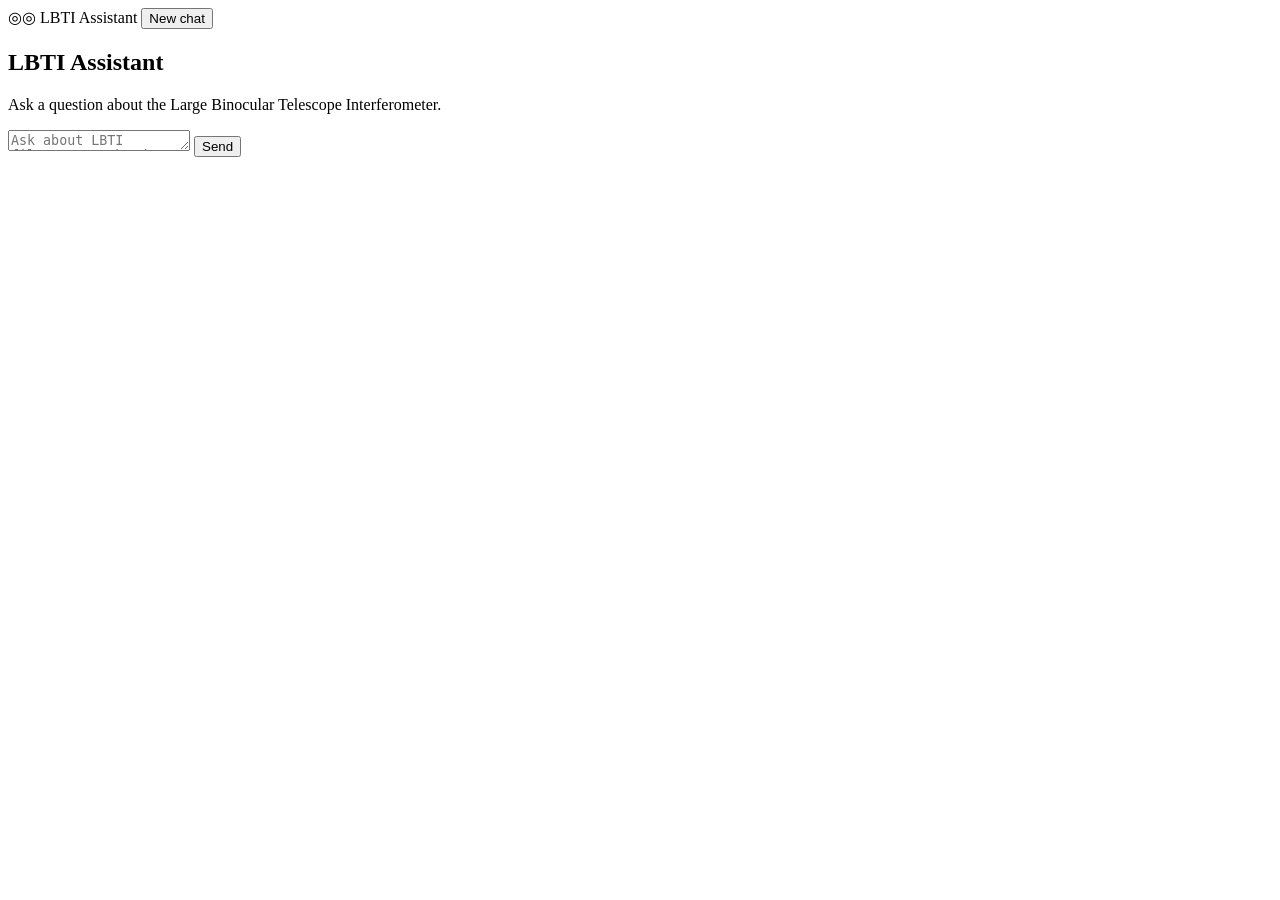
==== web/index.html @ 4aebbbf1 "Start with a minimal streaming chatbot The smallest version that runs end to end, without the manual" ====
<!doctype html>
<html lang="en">
<head>
  <meta charset="utf-8">
  <meta name="viewport" content="width=device-width, initial-scale=1, viewport-fit=cover">
  <meta name="color-scheme" content="light dark">
  <title>LBTI Assistant</title>
  <link rel="icon" href="/favicon.svg" type="image/svg+xml">
  <link rel="stylesheet" href="/styles.css">
  <script src="/app.js" defer></script>
</head>
<body>
  <header>
    <span class="brand">◎◎ LBTI Assistant</span>
    <button type="button" id="new-chat">New chat</button>
  </header>
  <main id="chat">
    <section id="welcome">
      <h1>LBTI Assistant</h1>
      <p>Ask a question about the Large Binocular Telescope Interferometer.</p>
    </section>
    <ol id="messages"></ol>
  </main>
  <form id="composer">
    <textarea id="input" rows="1" placeholder="Ask about LBTI filters, overheads, nulling…" aria-label="Question" required></textarea>
    <button type="button" id="stop" hidden>Stop</button>
    <button type="submit" id="send">Send</button>
  </form>
</body>
</html>
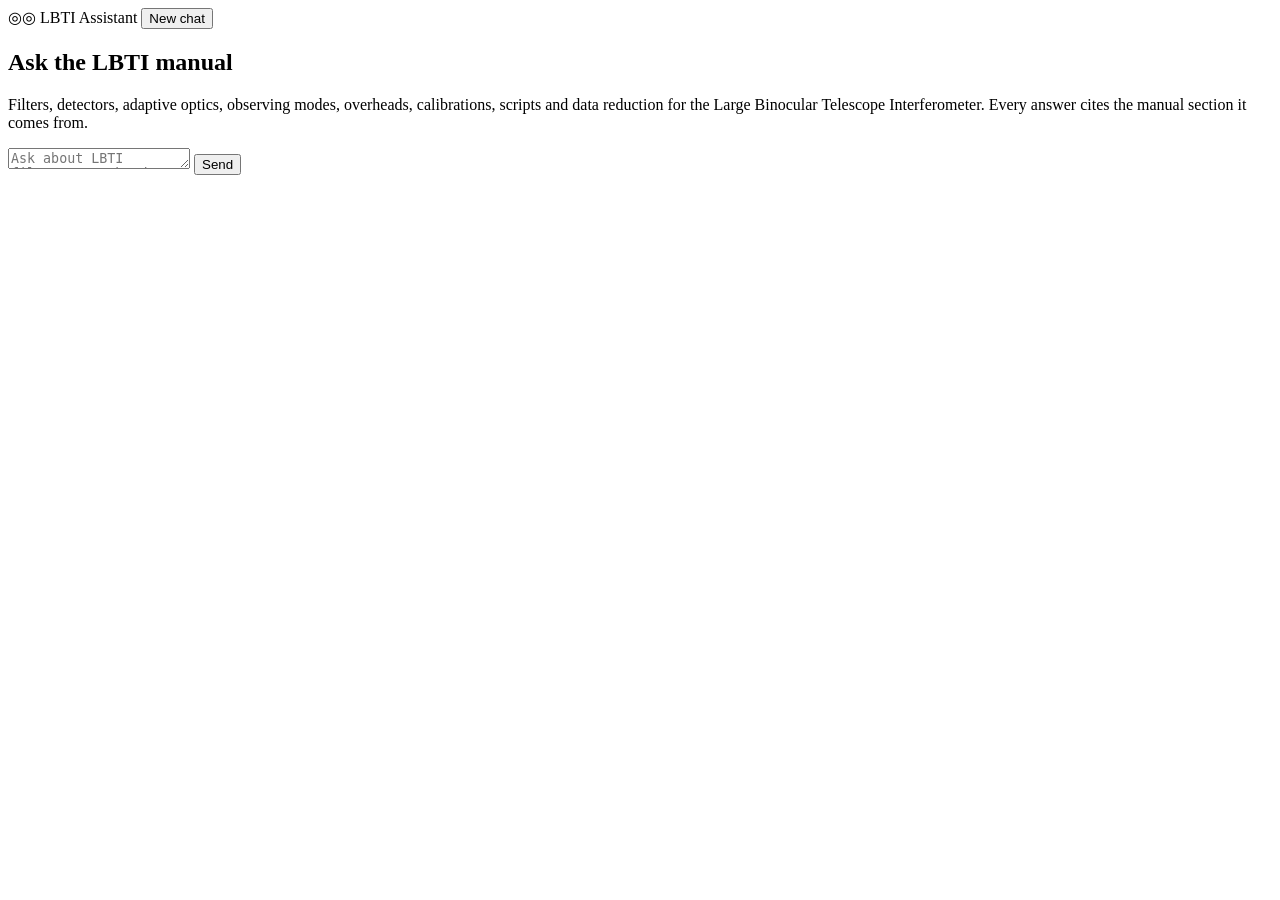
==== commit ed476856: "Render answers as Markdown with citation chips The page renders the answer with marked and sanitises" ====
--- a/web/index.html
+++ b/web/index.html
@@ -7,6 +7,8 @@
   <title>LBTI Assistant</title>
   <link rel="icon" href="/favicon.svg" type="image/svg+xml">
   <link rel="stylesheet" href="/styles.css">
+  <script src="/vendor/marked.min.js" defer></script>
+  <script src="/vendor/purify.min.js" defer></script>
   <script src="/app.js" defer></script>
 </head>
 <body>
@@ -16,8 +18,9 @@
   </header>
   <main id="chat">
     <section id="welcome">
-      <h1>LBTI Assistant</h1>
-      <p>Ask a question about the Large Binocular Telescope Interferometer.</p>
+      <h1>Ask the LBTI manual</h1>
+      <p>Filters, detectors, adaptive optics, observing modes, overheads, calibrations, scripts and data reduction
+        for the Large Binocular Telescope Interferometer. Every answer cites the manual section it comes from.</p>
     </section>
     <ol id="messages"></ol>
   </main>
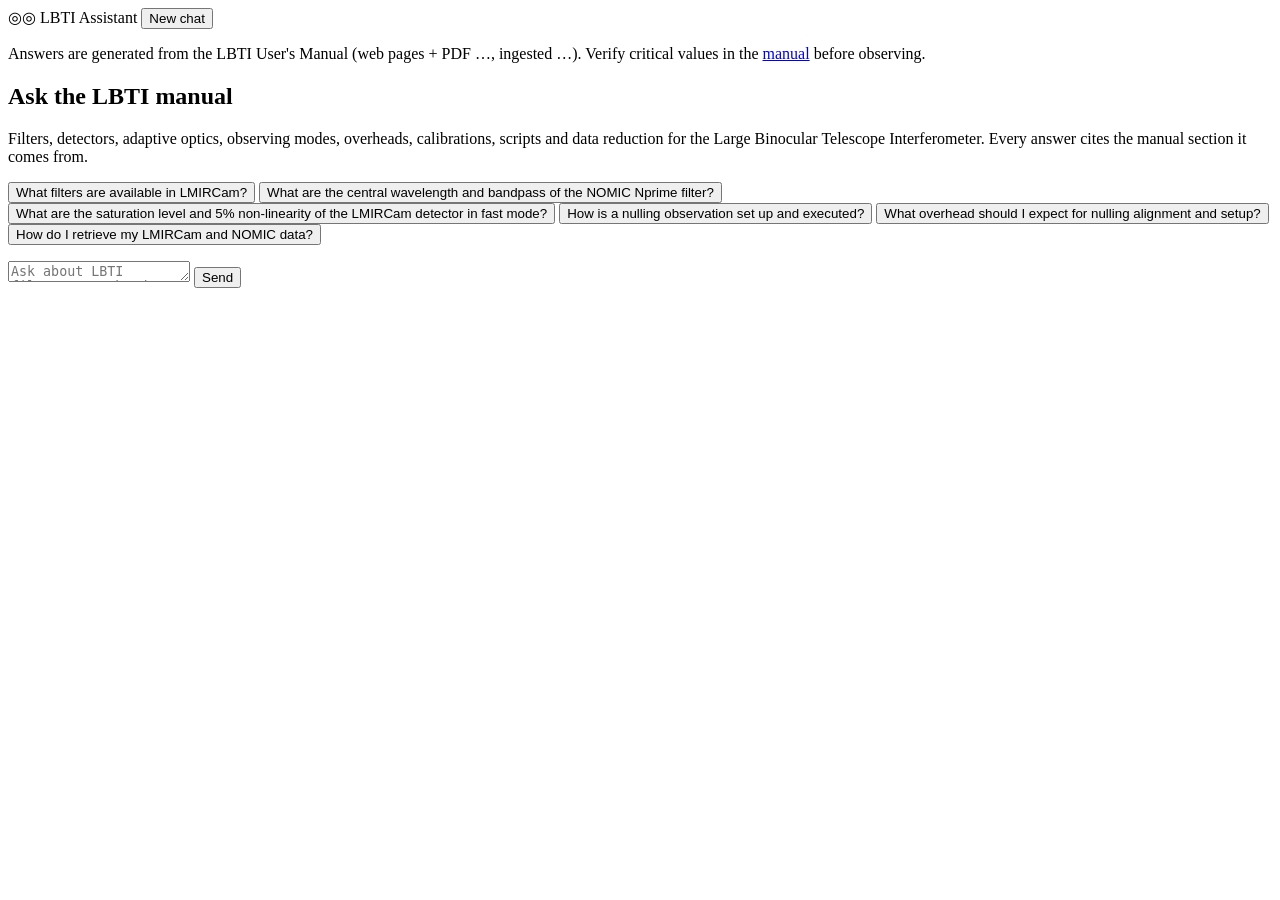
==== commit a8d7d658: "Show the manual version and example questions GET /api/info returns the manual version and ingest da" ====
--- a/web/index.html
+++ b/web/index.html
@@ -16,11 +16,23 @@
     <span class="brand">◎◎ LBTI Assistant</span>
     <button type="button" id="new-chat">New chat</button>
   </header>
+  <p class="banner">Answers are generated from the LBTI User's Manual (web pages + PDF <span id="version">…</span>,
+    ingested <span id="ingested">…</span>). Verify critical values in the
+    <a id="manual" href="https://scienceops.lbto.org/lbti/lbti-users-manual/" target="_blank" rel="noopener">manual</a>
+    before observing.</p>
   <main id="chat">
     <section id="welcome">
       <h1>Ask the LBTI manual</h1>
       <p>Filters, detectors, adaptive optics, observing modes, overheads, calibrations, scripts and data reduction
         for the Large Binocular Telescope Interferometer. Every answer cites the manual section it comes from.</p>
+      <div id="examples">
+        <button type="button">What filters are available in LMIRCam?</button>
+        <button type="button">What are the central wavelength and bandpass of the NOMIC Nprime filter?</button>
+        <button type="button">What are the saturation level and 5% non-linearity of the LMIRCam detector in fast mode?</button>
+        <button type="button">How is a nulling observation set up and executed?</button>
+        <button type="button">What overhead should I expect for nulling alignment and setup?</button>
+        <button type="button">How do I retrieve my LMIRCam and NOMIC data?</button>
+      </div>
     </section>
     <ol id="messages"></ol>
   </main>
